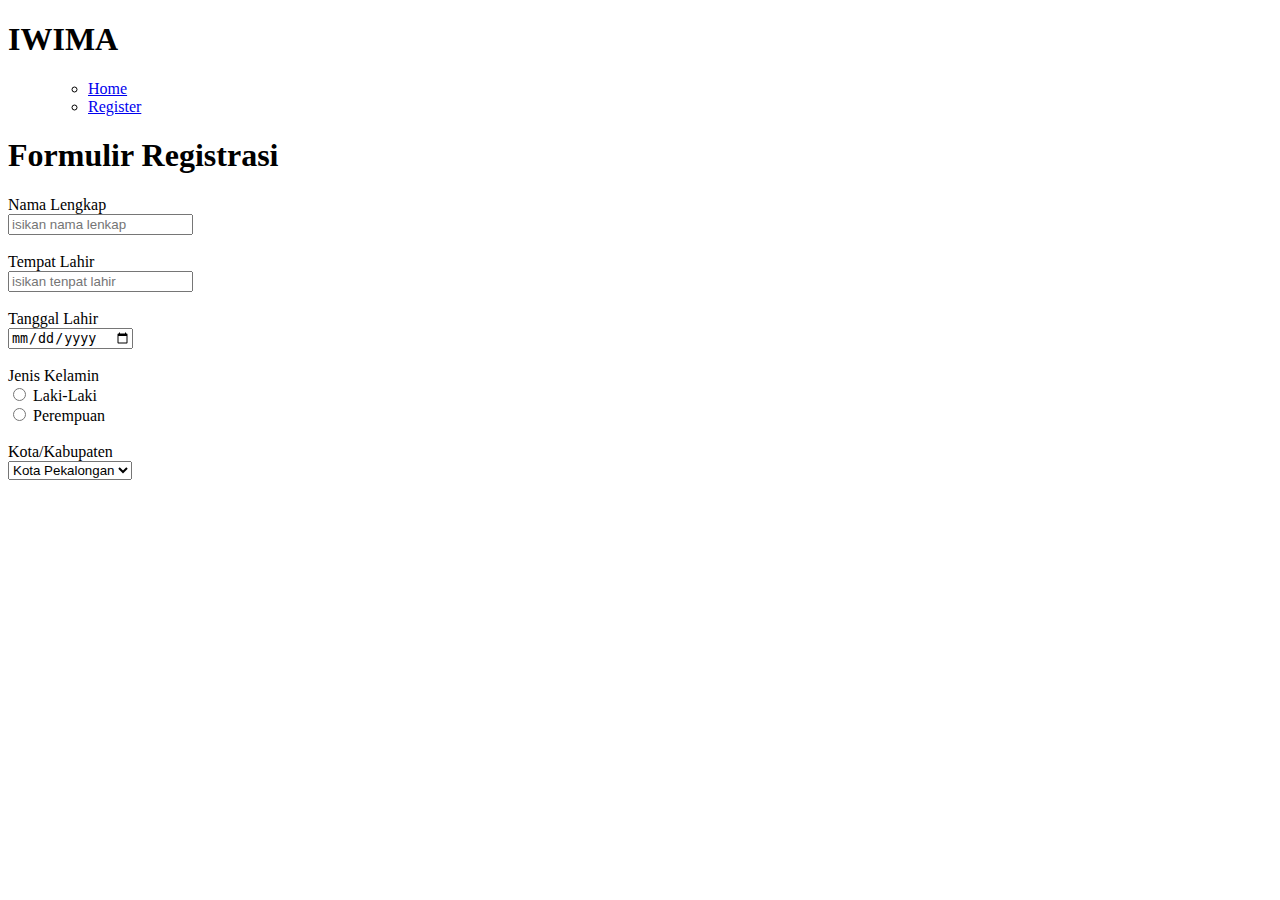
==== register/index.html @ 0848650c "Tugas_3_web_1" ====
<!DOCTYPE html>
<html>
    <head>
        <meta charset="UTF-8">
        <title>
            PERTEMUAN SENIN 17 MARET 2025
        </title>
        <link rel="shortcut icon" href="../images/favicon.png" type="image/x-icon">
    </head>
    <body>
        <header>
            <h1> IWIMA </h1>
        </header>
        <nav>
            <ul>
                <ul>
                    <li><a href="../index.html">Home</a></li>
                    <li><a href="index.html">Register</a></li>
                </ul>
            </ul>
        </nav>
        <main>
            <h1>Formulir Registrasi</h1>
            <form action="">
                <label for="namaLengkap">Nama Lengkap </label> <br>
                <input type="text" id="namaLengkap" name="namaLengkap" placeholder="isikan nama lenkap"><br><br> 
                <label for="tempatLahir">Tempat Lahir </label> <br>
                <input type="text" id="tempatLahir" name="tempatLahir" placeholder="isikan tenpat lahir"><br><br>
                <label for="">Tanggal Lahir</label><br>
                <input type="date" id="tanggalLahir" name="tanggalLahir"><br><br>
                <label for="jenisKelamin">Jenis Kelamin</label><br>
                <input type="radio" id="laki" name="jenisKelamin" value="laki">
                <label for="">Laki-Laki</label><br>
                <input type="radio" id="Perempuan" name="jenisKelamin" value="Perempuan">
                <label for="">Perempuan</label><br><br>
                <label for="asalKota">Kota/Kabupaten</label><br>
                <select name="kota" id="kota">
                    <option value="Kota Pekalongan">Kota Pekalongan</option>
                    <option value="Kab Pekalongan">Kab Pekalongan</option>
                    <option value="Kab Pemalang">Kab Pemalang</option>
                    <option value="kab Batang">Kab Batang</option>
                </select>




            </form>
        </main>
       
    </body>
    </html>
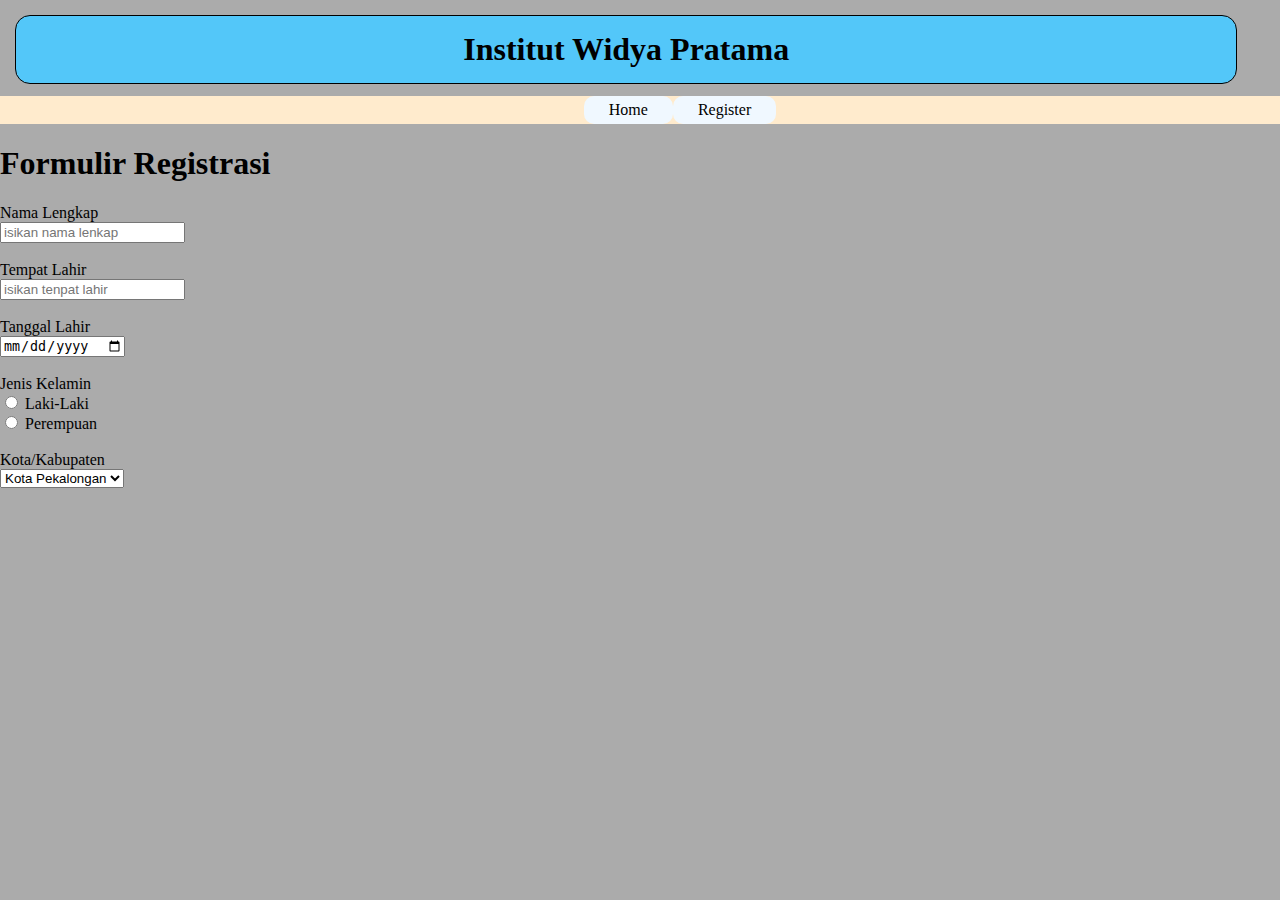
==== commit ce8f79a9: "update pertemuan 3" ====
--- a/register/index.html
+++ b/register/index.html
@@ -6,10 +6,11 @@
             PERTEMUAN SENIN 17 MARET 2025
         </title>
         <link rel="shortcut icon" href="../images/favicon.png" type="image/x-icon">
+        <link rel="stylesheet" href="../css/style.css">
     </head>
     <body>
-        <header>
-            <h1> IWIMA </h1>
+        <header class="fixed-bar">
+            <h1 class="page-title"> Institut Widya Pratama </h1>
         </header>
         <nav>
             <ul>
--- a/css/style.css
+++ b/css/style.css
@@ -0,0 +1,51 @@
+html{
+    background-color:rgb(171, 171, 171);
+}
+body{
+    margin: 0;
+}
+a{
+    text-decoration: none;
+    color: black;
+}
+.fixed-bar{
+    height: 80px;
+
+    
+}
+
+.page-title{
+
+    position: fixed;
+    text-align: center;
+    background-color: rgb(83, 199, 249);
+    margin: 15px;
+    padding: 15px;
+    border: 1px solid;
+    border-radius: 15px;
+    width: 93%;
+}
+.trip-text{
+    display: flex;
+    justify-content: center;
+    background-color: blanchedalmond;
+}
+.trip-image{
+    margin: 25px;
+    text-align: center;
+}
+.tagline{
+    text-align: center;
+    background-color: blanchedalmond;
+}
+ul{
+    display: flex; justify-content: center;
+    background-color: blanchedalmond;
+}
+li{
+    background-color: aliceblue;
+    border-radius: 10px;
+ padding: 5px 25px 5px 25px;
+
+    list-style-type: none;
+}
